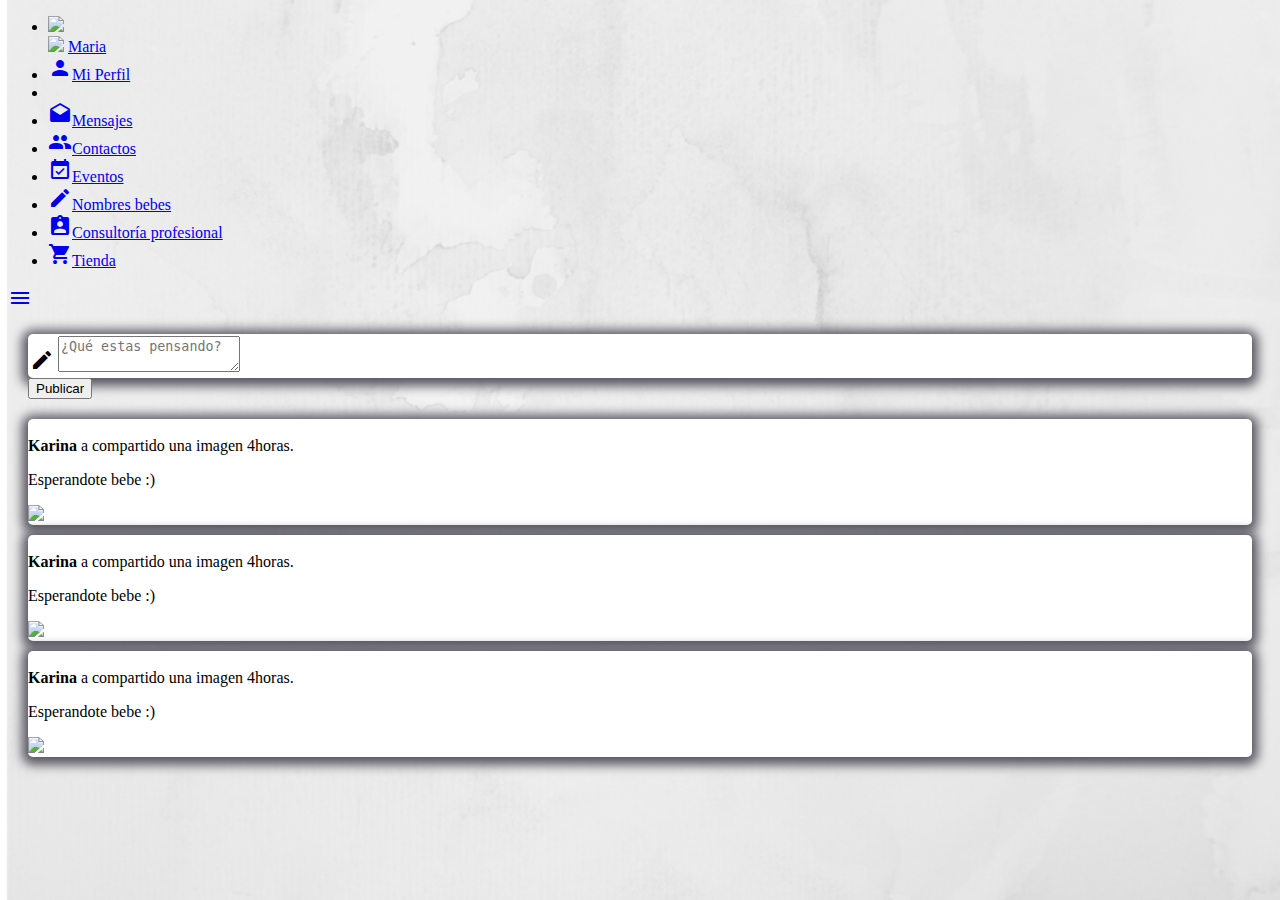
==== views/home.html @ 3b37762f "autentificación email y contraseña" ====
<!DOCTYPE html>
<html lang="en">
  <head>
    <meta charset="UTF-8">
    <meta name="viewport" content="width=device-width, initial-scale=1.0">
    <meta http-equiv="X-UA-Compatible" content="ie=edge">
    <!-- Enlace Icono de Pestaña-->
    <link rel="icon" href="../assets/images/bebe.ico">
    <link rel="stylesheet" href="../vendors/materialize/css/materialize.min.css">
    <link href="https://fonts.googleapis.com/icon?family=Material+Icons" rel="stylesheet">
    <!-- Enlace a hoja de estilo externa -->
    <link rel="stylesheet" href="../css/main.css">
    <title>Pataditas</title>
  </head>
  <body>
    <header>
      <ul id="slide-out" class="side-nav fixed">
       <li><div class="user-view">
         <div class="background">
           <img src="../assets/images/fondo-avatar.jpg">
         </div>
         <a href="#!user"><img class="circle" src="../assets/images/mama.png"></a>
         <a href="#!name"><span class="black-text name">Maria</span></a>
       </div></li>
       <li><a href="#!"><i class="material-icons">person</i>Mi Perfil</a></li>
       <li><div class="divider"></div></li>
       <li><a class="waves-effect" href="chat.html"><i class="material-icons">drafts</i>Mensajes</a></li>
       <li><a class="waves-effect" href="#!"><i class="material-icons">people</i>Contactos</a></li>
       <li><a class="waves-effect" href="#!"><i class="material-icons">event_available</i>Eventos</a></li>
       <li><a class="waves-effect" href="#!"><i class="material-icons">create</i>Nombres bebes</a></li>
       <li><a class="waves-effect" href="#!"><i class="material-icons">assignment_ind</i>Consultoría profesional</a></li>
       <li><a class="waves-effect" href="#!"><i class="material-icons">shopping_cart</i>Tienda</a></li>
      </ul>
      <a href="#" data-activates="slide-out" class="button-collapse"><i class="material-icons">menu</i></a>
    </header>
    <main>
      <div class="container">
        <div class="row">
          <form class="col s12">
            <div class="row">
              <div class="input-field col s12 box">
                <i class="material-icons prefix">mode_edit</i>
                <textarea id="icon_prefix2" class="materialize-textarea new-text" placeholder="¿Qué estas pensando?"></textarea>
              </div>
            </div>
          </form>
          <button id="send" class="btn waves-effect waves-light" type="submit">Publicar</button>
          <div class="col s12 box-2">
            <div class="row" id="content">
              <div class="new-item">
                <div class="row">
                  <div class="col s2">
                    <img src="../assets/images/mama.png" alt="" class="circle responsive-img">
                  </div>
                  <div class="col s10">
                    <span class="black-text">
                      <strong>Karina</strong> a compartido una imagen 4horas.
                    </span>
                  </div>
                </div>
                <p>Esperandote bebe :)</p>
                <div>
                  <img class="responsive-img" src="../assets/images/fondo-avatar.jpg">
                </div>
              </div>
              <div class="new-item">
                <div class="row">
                  <div class="col s2">
                    <img src="../assets/images/mama.png" alt="" class="circle responsive-img">
                  </div>
                  <div class="col s10">
                    <span class="black-text">
                      <strong>Karina</strong> a compartido una imagen 4horas.
                    </span>
                  </div>
                </div>
                <p>Esperandote bebe :)</p>
                <div>
                  <img class="responsive-img" src="../assets/images/fondo-avatar.jpg">
                </div>
              </div>
              <div class="new-item">
                <div class="row">
                  <div class="col s2">
                    <img src="../assets/images/mama.png" alt="" class="circle responsive-img">
                  </div>
                  <div class="col s10">
                    <span class="black-text">
                      <strong>Karina</strong> a compartido una imagen 4horas.
                    </span>
                  </div>
                </div>
                <p>Esperandote bebe :)</p>
                <div>
                  <img class="responsive-img" src="../assets/images/fondo-avatar.jpg">
                </div>
              </div>
            </div>
          </div>
        </div>
      </div>
    </main>
   <script type="text/javascript" src="https://code.jquery.com/jquery-3.2.1.min.js"></script>
   <script src="https://www.gstatic.com/firebasejs/4.8.1/firebase.js"></script>
   <script type="text/javascript" src="../vendors/materialize/js/materialize.min.js"></script>
   <script type="text/javascript" src="../js/home.js"></script>
  </body>
</html>
---- css/main.css ----
body {
  background-image: url(../assets/images/fondo.png);
  background-size: cover;
  background-position: center;
  background-repeat: no-repeat;
}

/* Estilos de efecto splash */
.bg-color {
  display: flex;
  align-items: center;
  justify-content: center;
  height: 100vh;
}

.effect {
  height: 40vh;
  width: 40vh;
  animation-name: rebote;
  animation-duration: 3s;
  animation-iteration-count: 1;
}

@keyframes rebote {
  0% {
    transform:translateY(-150px);
  }

  25%, 100% {
    transform:translateY(0px);
  }

  50% {
    transform:translateY(-75px);
  }
}

.nameApp {
  margin-left: 1rem;
}
/* Fin de efecto splash */

/* Etilos de login.html */
.bg-fondo {
  background-image: url(../assets/images/fondo.jpg);
  background-repeat: no-repeat;
  background-size: cover;
}

.trans {
  background-color: rgb(244, 236, 232);
  opacity: 0.7;
  display: flex;
  align-items: center;
  justify-content: center;
}

.logo {
  height: 20vh;
  width: 20vh;
}

.icon {
  margin-left: 3rem;
}

.line {
  margin-top: 40px;
  margin-bottom: 40px;
  overflow: visible;
}

.line:after {
  content: 'O CONECTATE CON';
  font-size: 16px;
  background-color: rgb(244, 236, 232);
  position: relative;
  top: -0.8em;
  padding: 0 2em;
}

.container {
  padding: 20px;
}
/* Fin de estilos login.html */

/* Inicio de estilos home.html */
.box {
  background-color: white;
  border: 2px solid white;
  border-radius: 5px;
  box-shadow:  0px 2px 11px 6px rgba(88,87,97,1);
  /* box-shadow: 5px 5px 5px black; */
}

.box-2 {
  /* background-color: white; */
  margin-top: 20px;

}

.new-item {
  background-color: white;
  box-shadow:  0px 2px 11px 6px rgba(88,87,97,1);
  /* box-shadow: 5px 5px 5px black; */
  margin-top: 10px;
  margin-bottom: 10px;
    border-radius: 5px;
}

.chat-block {
  margin: 0 0 40px 0;
  text-align: center;
}

.chat-block .title {
    background: #8dc63f;
    padding: 2px 20px;
    width: 70%;
    height: 30px;
    border-radius: 15px;
    position: relative;
    margin: 0 auto 20px;
    color: #fff;
    font-size: 14px;
    font-weight: 600;
}

.online {
  padding-left: 20px;
  padding-right: 20px;
  text-align: center;
  margin: 0;
}

.online li {
  display: inline;
  margin: 0 5px;
}

img.profile-photo {
    height: 58px;
    width: 58px;
    border-radius: 50%;
}

/* Estilos desktop */
@media (min-width: 768px) {
  .hearth {
    margin-left: 3.5rem;
  }

  .logo {
    margin-left: 20rem;
  }
}
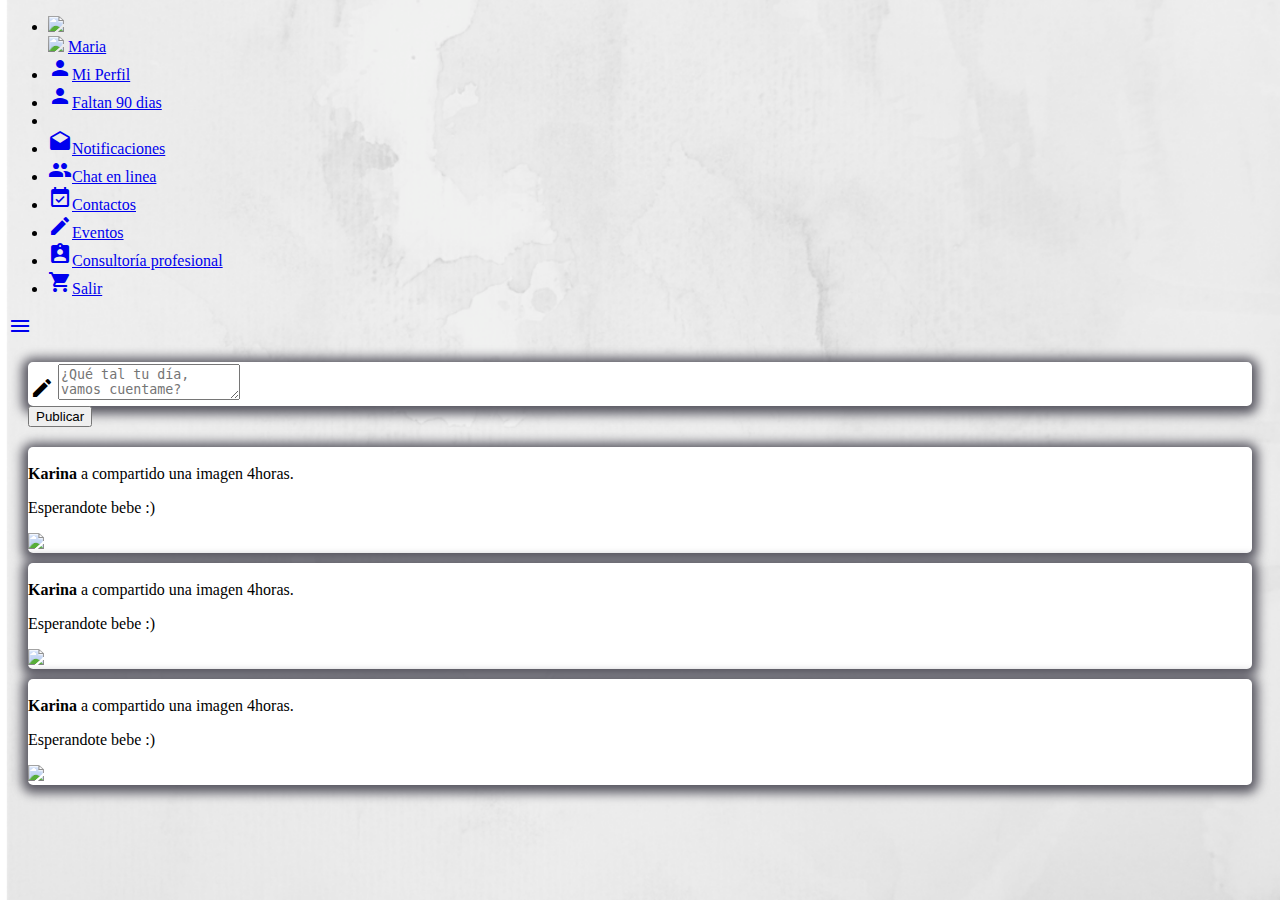
==== commit 7b0084a5: "agregando autentificacion con gmail" ====
--- a/views/home.html
+++ b/views/home.html
@@ -23,13 +23,14 @@
          <a href="#!name"><span class="black-text name">Maria</span></a>
        </div></li>
        <li><a href="#!"><i class="material-icons">person</i>Mi Perfil</a></li>
+       <li><a href="#!"><i class="material-icons">person</i>Faltan 90 dias</a></li>
        <li><div class="divider"></div></li>
-       <li><a class="waves-effect" href="chat.html"><i class="material-icons">drafts</i>Mensajes</a></li>
-       <li><a class="waves-effect" href="#!"><i class="material-icons">people</i>Contactos</a></li>
-       <li><a class="waves-effect" href="#!"><i class="material-icons">event_available</i>Eventos</a></li>
-       <li><a class="waves-effect" href="#!"><i class="material-icons">create</i>Nombres bebes</a></li>
+       <li><a class="waves-effect" href="#!"><i class="material-icons">drafts</i>Notificaciones</a></li>
+       <li><a class="waves-effect" href="chat.html"><i class="material-icons">people</i>Chat en linea</a></li>
+       <li><a class="waves-effect" href="#!"><i class="material-icons">event_available</i>Contactos</a></li>
+       <li><a class="waves-effect" href="#!"><i class="material-icons">create</i>Eventos</a></li>
        <li><a class="waves-effect" href="#!"><i class="material-icons">assignment_ind</i>Consultoría profesional</a></li>
-       <li><a class="waves-effect" href="#!"><i class="material-icons">shopping_cart</i>Tienda</a></li>
+       <li id="muestra"><a class="waves-effect" href="#!"><i class="material-icons">shopping_cart</i>Salir</a></li>
       </ul>
       <a href="#" data-activates="slide-out" class="button-collapse"><i class="material-icons">menu</i></a>
     </header>
@@ -40,7 +41,7 @@
             <div class="row">
               <div class="input-field col s12 box">
                 <i class="material-icons prefix">mode_edit</i>
-                <textarea id="icon_prefix2" class="materialize-textarea new-text" placeholder="¿Qué estas pensando?"></textarea>
+                <textarea id="icon_prefix2" class="materialize-textarea new-text" placeholder="¿Qué tal tu día, vamos cuentame?"></textarea>
               </div>
             </div>
           </form>
